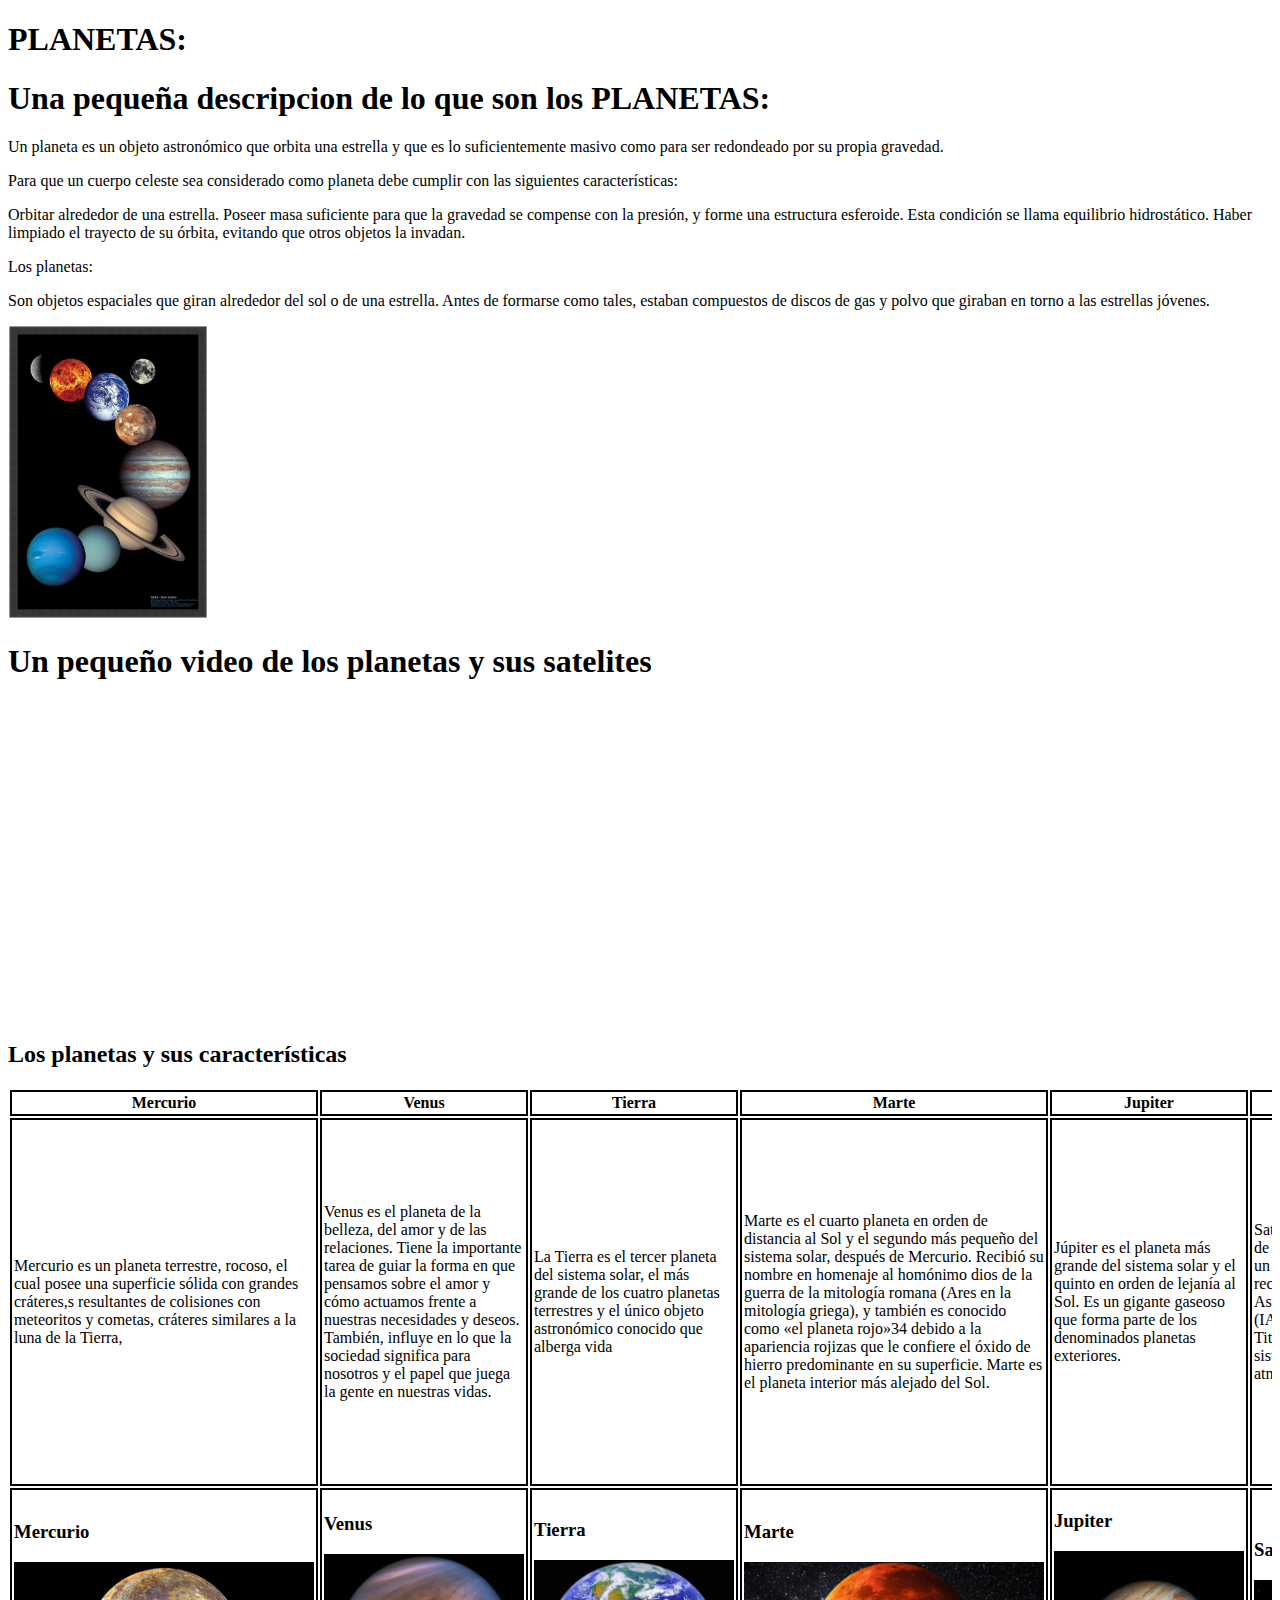
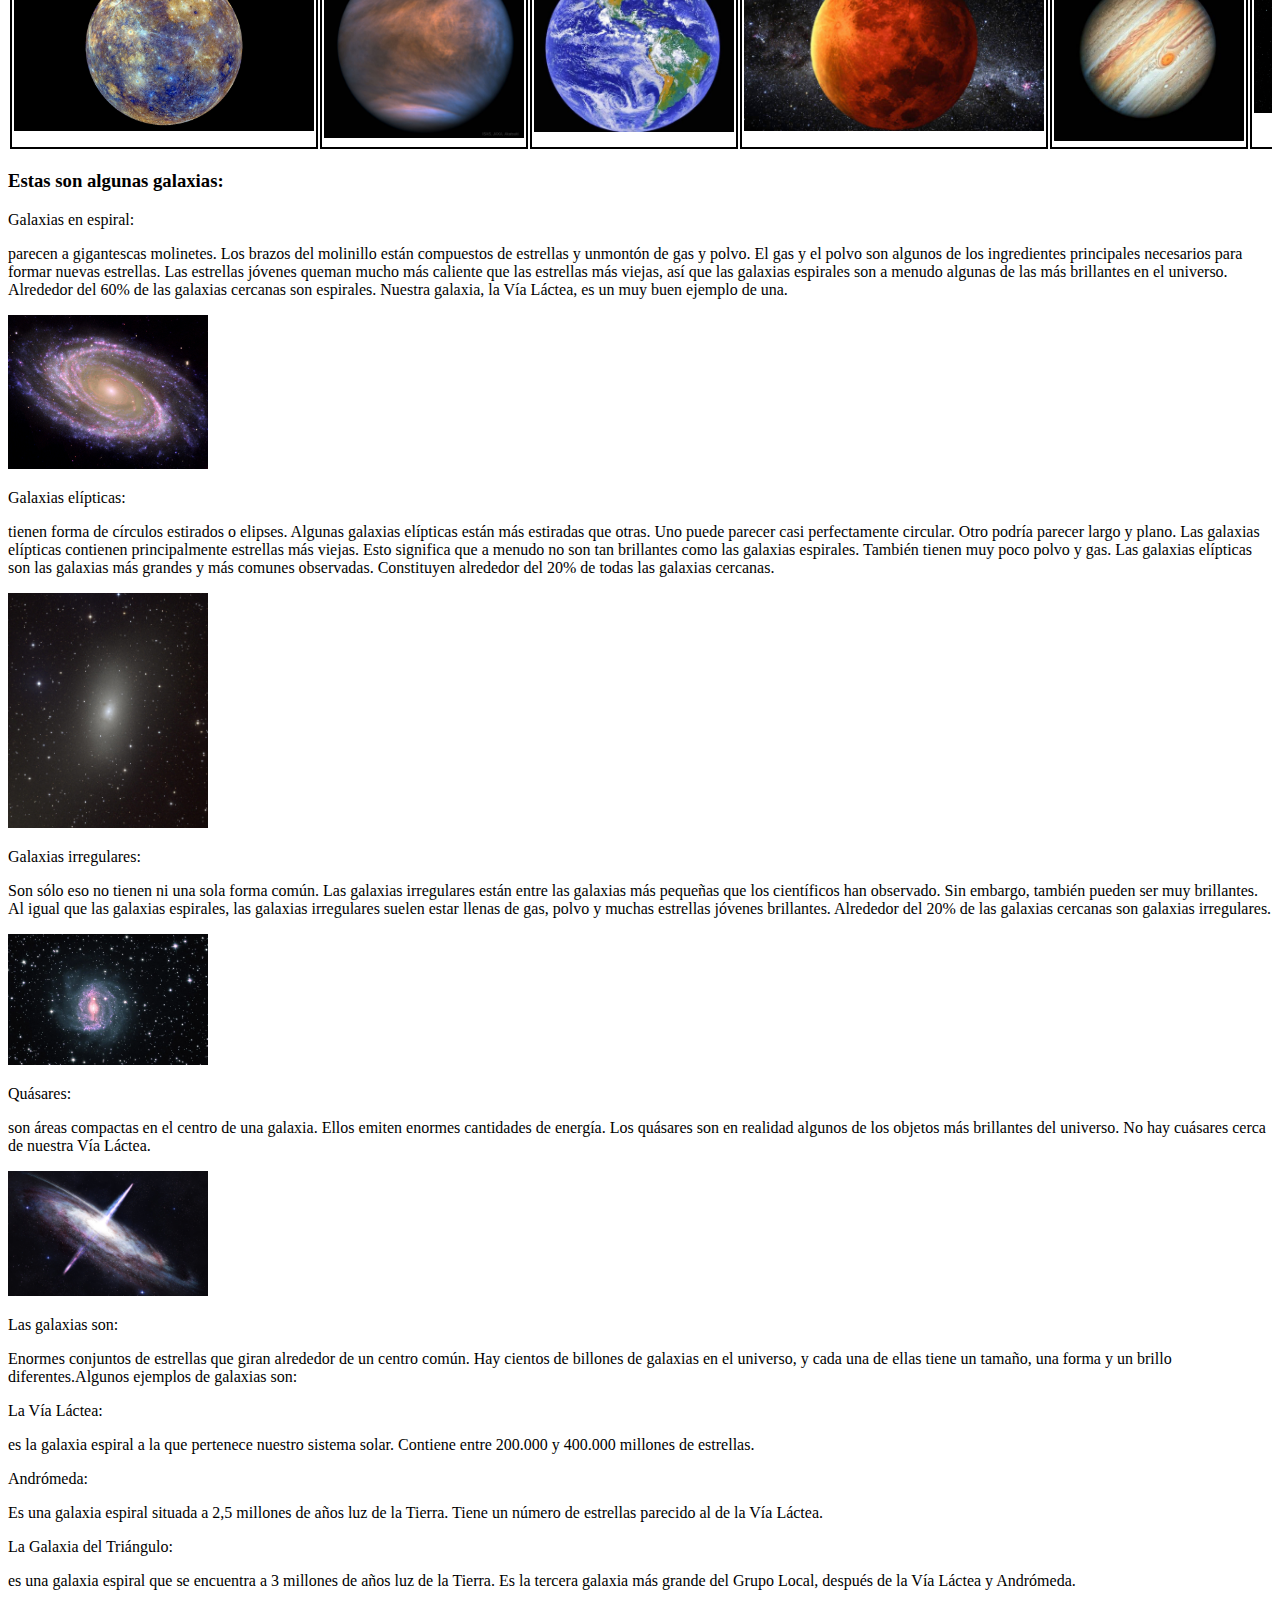
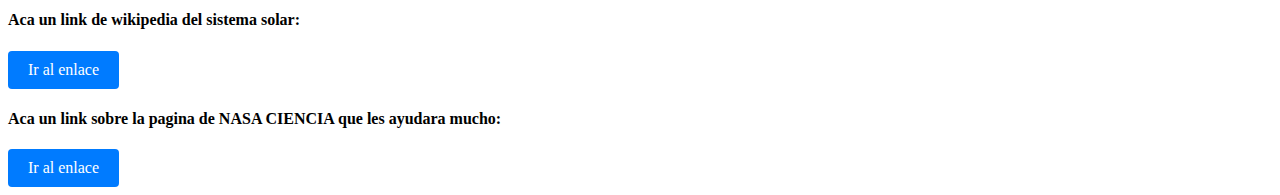
==== html.html @ 28783a7c "first commit" ====
<!DOCTYPE html>
<htm lang="es" />

<head>
    <title>Sistema Solar</title>
    <h1>PLANETAS:</h1>
    <link rel="stylesheet" href="style.css">
    <link rel="stylesheet" type="text/css" href="styles.css">
</head>

<body>
    <h1>Una pequeña descripcion de lo que son los PLANETAS:</h1>
    <p>Un planeta es un objeto astronómico que orbita una estrella y que es lo suficientemente masivo como
        para ser redondeado por su propia gravedad.
        <p>Para que un cuerpo celeste sea considerado como planeta debe cumplir con las siguientes características:</p>
        Orbitar alrededor de una estrella.
        Poseer masa suficiente para que la gravedad se compense con la presión, y forme una estructura esferoide. Esta
        condición se llama
        equilibrio hidrostático.
        Haber limpiado el trayecto de su órbita, evitando que otros objetos la invadan.
        <p>Los planetas:</p>
        Son objetos espaciales que giran alrededor del sol o de una estrella.
        Antes de formarse como tales, estaban compuestos de discos de gas y polvo que
        giraban en torno a las estrellas jóvenes.</p>

    <img src="imag.jpg" class="imagen">
    <h1>Un pequeño video de los planetas y sus satelites</h1>
    <inframe><iframe width="560" height="315" src="https://www.youtube.com/embed/NONm2qL7vO0"
            title="YouTube video player" frameborder="0" allow="accelerometer; autoplay; clipboard-write;
              encrypted-media, gyroscope; picture-in-picture; web-share" allowfullscreen></iframe> </inframe>
    <div class="espacio">
        <table>

            <h2>Los planetas y sus características</h2>
            <tr>
                <th>Mercurio</th>
                <th>Venus</th>
                <th>Tierra</th>
                <th>Marte</th>
                <th>Jupiter</th>
                <th>Saturno</th>
                <th>Urano</th>
                <th>Neptuno</th>
                <th>Sol</th>
            </tr>

            <tr>
                <td>Mercurio es un planeta terrestre, rocoso,
                    el cual posee una superficie sólida con grandes cráteres,s
                    resultantes de colisiones con meteoritos y cometas,
                    cráteres similares a la luna de la Tierra,</td>

                <td>Venus es el planeta de la belleza, del amor y de las relaciones.
                    Tiene la importante tarea de guiar la forma en que pensamos sobre el amor y cómo actuamos
                    frente a nuestras necesidades y deseos.
                    También, influye en lo que la sociedad significa para nosotros y el papel
                    que juega la gente en nuestras vidas.</td>

                <td>La Tierra es el tercer planeta del sistema solar,
                    el más grande de los cuatro planetas terrestres y
                    el único objeto astronómico conocido que alberga vida</td>

                <td>Marte es el cuarto planeta en orden de distancia al Sol y el segundo más pequeño del sistema solar,
                    después de Mercurio. Recibió su nombre en homenaje al homónimo dios de la guerra de la mitología
                    romana
                    (Ares en la mitología griega), y también es conocido como «el planeta rojo»3​4​ debido a la
                    apariencia
                    rojizas
                    que le confiere el óxido de hierro predominante en su superficie. Marte es el planeta interior más
                    alejado del Sol.</td>

                <td>Júpiter es el planeta más grande del sistema solar y el quinto en orden de lejanía al Sol.
                    Es un gigante gaseoso que forma parte de los denominados planetas exteriores.</td>

                <td>Saturno tiene un gran número de satélites, actualmente hay un total de 146 lunas
                    reconocidas por la Unión Astronómica Internacional (IAU),
                    el mayor de los cuales, Titán es el único satélite del sistema solar con una atmósfera importante
                </td>

                <td>Urano es el séptimo planeta del sistema solar, el tercero de mayor tamaño, y el cuarto más masivo.
                </td>

                <td>Neptuno es el octavo planeta en distancia respecto al Sol y el más lejano del sistema solar. Forma
                    parte
                    de los denominados planetas exteriores, y dentro de estos, es uno de los gigantes helados, y es el
                    primero que fue descubierto gracias a predicciones matemáticas</td>

                <td>El Sol es una estrella de tipo-G de la secuencia principal y clase de luminosidad V que se encuentra
                    en el centro del sistema solar y constituye la mayor fuente de radiación electromagnética de este
                    sistema planetario. Es una esfera casi perfecta de plasma, con un movimiento convectivo interno que
                    genera un campo magnético a través de un proceso de dinamo. Cerca de tres cuartas partes de la masa
                    del Sol constan de hidrógeno; el resto es principalmente helio, con cantidades mucho más pequeñas de
                    elementos, incluyendo el oxígeno, carbono, neón y hierro.</td>
            </tr>

            <td>
                <h3>Mercurio</h3> <img src="MERCURIO.jpg" class="mercu">
            </td>

            <td>
                <h3>Venus</h3> <img src="VENUS.jpg" class="venus">
            </td>
            <td>
                <h3>Tierra</h3> <img src="TIERRA.jpg" class="tierra">
            </td>
            <td>
                <h3>Marte</h3> <img src="MARTE.jpg" class="marte">
            </td>
            <td>
                <h3>Jupiter</h3> <img src="JUPITER.jpg" class="jupi">
            </td>
            <td>
                <h3>Saturno</h3> <img src="SATURNO.jpg" class="saturn">
            </td>
            <td>
                <h3>Urano</h3> <img src="URANO.jpg" class="ura">
            </td>
            <td>
                <h1 class="nep">neptuno</h1> <img src="NEPTUNO.jpg" class="neptu">
            </td>
            <td>
                <h3>Sol</h3> <img src="sol.jpg" class="sol">
            </td>
        </table>
    </div>
    <h3 class="galaxias"> Estas son algunas galaxias:</h3>

    <p>Galaxias en espiral:</p> parecen a gigantescas molinetes. Los brazos del molinillo están compuestos de estrellas
    y unmontón de gas y polvo.
    El gas y el polvo son algunos de los ingredientes principales necesarios para formar nuevas estrellas.
    Las estrellas jóvenes queman mucho más caliente que las estrellas más viejas, así que las galaxias
    espirales son a menudo algunas de las más brillantes en el universo.
    Alrededor del 60% de las galaxias cercanas son espirales. Nuestra galaxia, la Vía Láctea, es un muy buen ejemplo
    de una. </p>
    <img src="galaxia-en espiral.jpg" class="espi">

    <p>Galaxias elípticas:</p> tienen forma de círculos estirados o elipses. Algunas galaxias elípticas están más
    estiradas que otras. Uno puede parecer casi perfectamente circular. Otro podría parecer largo y plano. Las galaxias
    elípticas contienen principalmente estrellas más viejas. Esto significa que a menudo no son tan brillantes como
    las galaxias espirales. También tienen muy poco polvo y gas. Las galaxias elípticas son las galaxias más grandes
    y más comunes observadas. Constituyen alrededor del 20% de todas las galaxias cercanas.</p>
    <img src="galaxia-eliptica.jpg" class="elip">

    <p>Galaxias irregulares:</p>Son sólo eso no tienen ni una sola forma común. Las galaxias irregulares están
    entre las galaxias más pequeñas que los científicos han observado. Sin embargo, también pueden ser muy
    brillantes. Al igual que las galaxias espirales, las galaxias irregulares suelen estar llenas de gas, polvo y
    muchas estrellas jóvenes brillantes. Alrededor del 20% de las galaxias cercanas son galaxias irregulares.</p>
    <img src="galaxia-irregular.jpg" class="irre">

    <p>Quásares:</p> son áreas compactas en el centro de una galaxia. Ellos emiten enormes cantidades de energía. Los
    quásares son en realidad algunos de los objetos más brillantes del universo. No hay cuásares cerca de nuestra
    Vía Láctea.</p>
    <img src="quasuart.jpg" class="quas">


    <p>Las galaxias son:</p> Enormes conjuntos de estrellas que giran alrededor de un centro común. Hay cientos de
    billones
    de galaxias en el universo, y cada una de ellas tiene un tamaño, una forma y un brillo diferentes.Algunos
    ejemplos de galaxias son:

    <p>La Vía Láctea:</p> es la galaxia espiral a la que pertenece nuestro sistema solar. Contiene entre 200.000 y
    400.000 millones de estrellas.
    <p>Andrómeda:</p> Es una galaxia espiral situada a 2,5 millones de años luz de la Tierra. Tiene un número de
    estrellas parecido al de la Vía Láctea.

    <p>La Galaxia del Triángulo:</p> es una galaxia espiral que se encuentra a 3 millones de años luz de la Tierra.
    Es la tercera galaxia más grande del Grupo Local, después de la Vía Láctea y Andrómeda.

    <h4>Aca un link de wikipedia del sistema solar:</h4>
    <a href="https://es.wikipedia.org/wiki/Sistema_solar" target="_blank" class="boton">Ir al enlace</a>

    <h4>Aca un link sobre la pagina de NASA CIENCIA que les ayudara mucho:</h4>
    <a href="https://spaceplace.nasa.gov/sp/" target="_blank" class="boton">Ir al enlace</a>

</body>

</html>
---- style.css ----
.imagen{
    width: 200px;
}
body{
    background-color:white;
}
.venus{
    width: 200px;
}
.mercu{
    width: 300px;
}
.tierra{
    width: 200px;
}
.marte{
    width: 300px;
}
.jupi{
    width: 190px;
}
.saturn{
    width: 200px;
}
.ura{
    width: 200px;
}
.neptu{
    width: 200px;
}
.nep{
    font-size: 15px;
}
  th, td {
    border: 2px solid black;
    padding: 2px;
  }
  .espacio{
      width: 100%;
      overflow: auto;
  }
  .espi{
      width: 200px;
  }
  .elip{
      width: 200px;
  }
  .irre{
      width: 200px;
  }
  .quas{
      width: 200px;
  }
  .sol{
      width: 200px;
  }
  .boton {
    display: inline-block;
    padding: 10px 20px;
    background-color: #007bff;
    color: white;
    text-decoration: none;
    border-radius: 4px;
  }

  .boton:hover {
    background-color:black;
  }
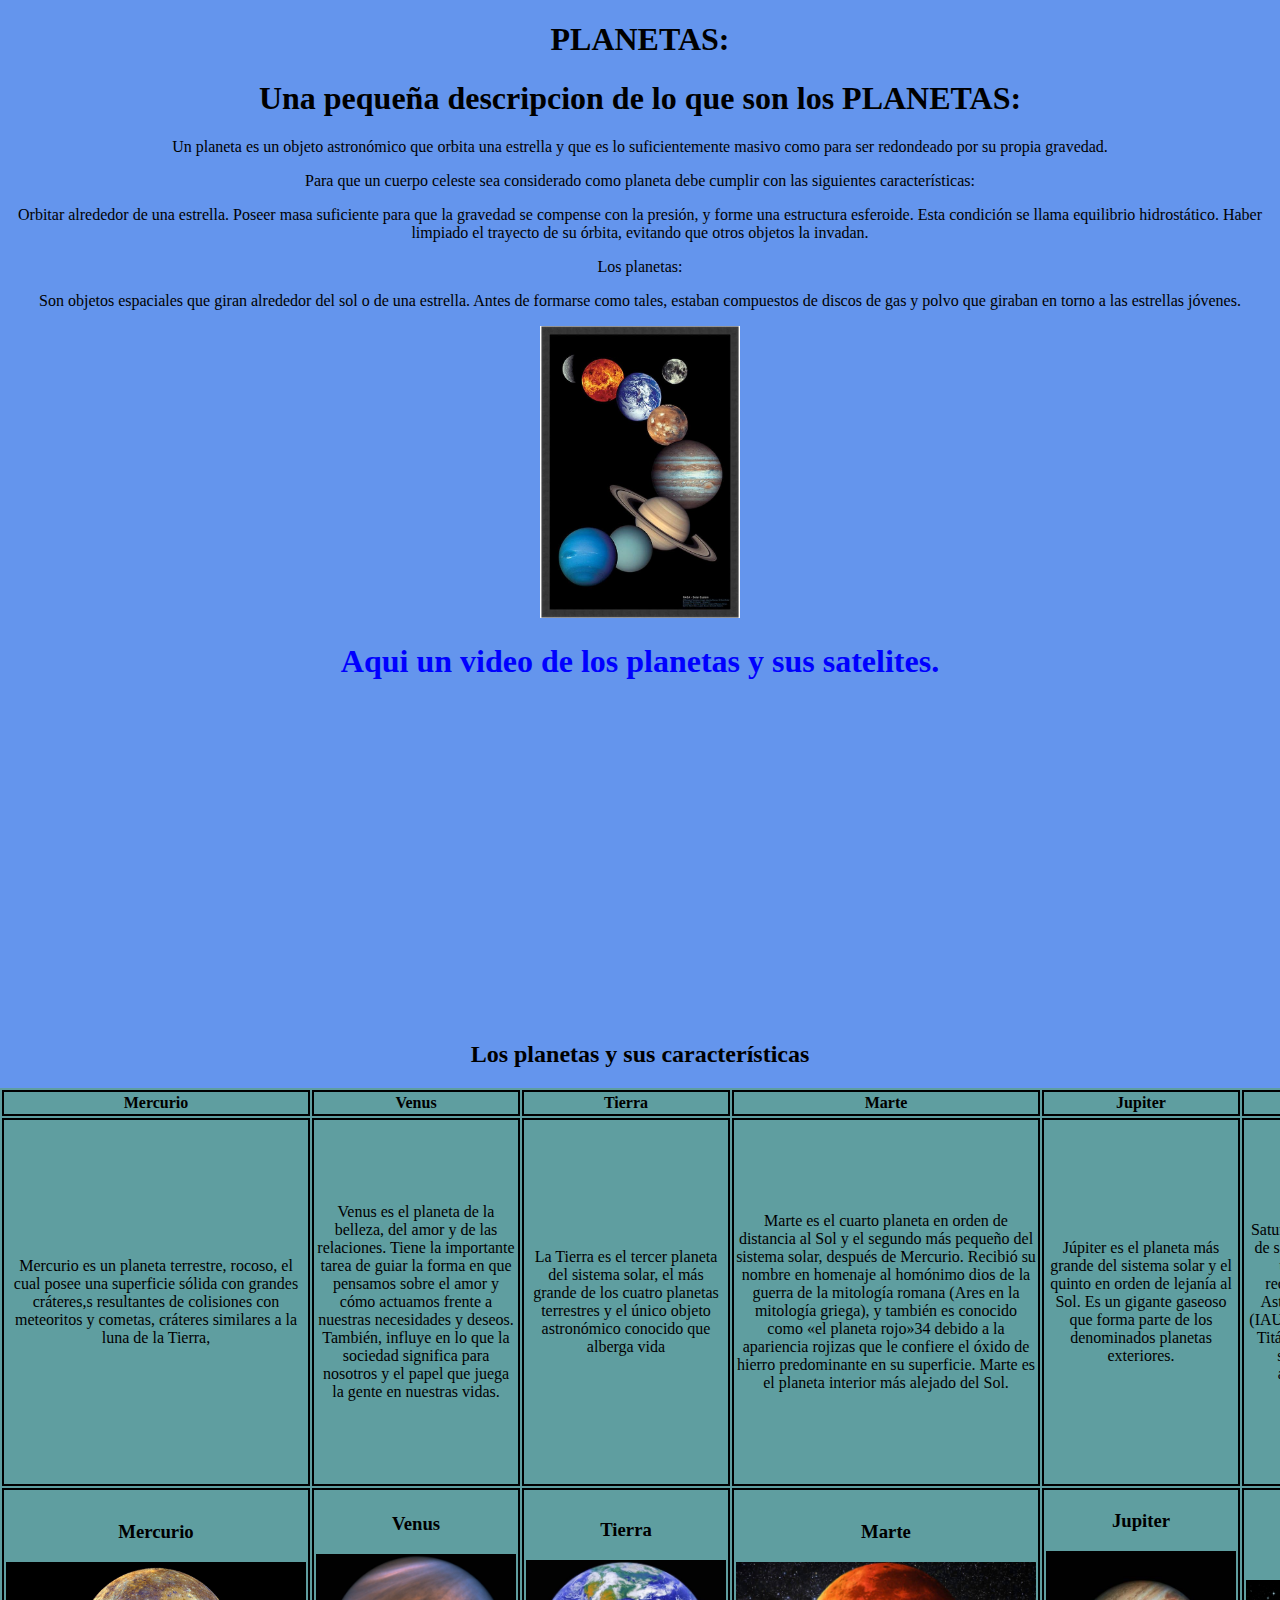
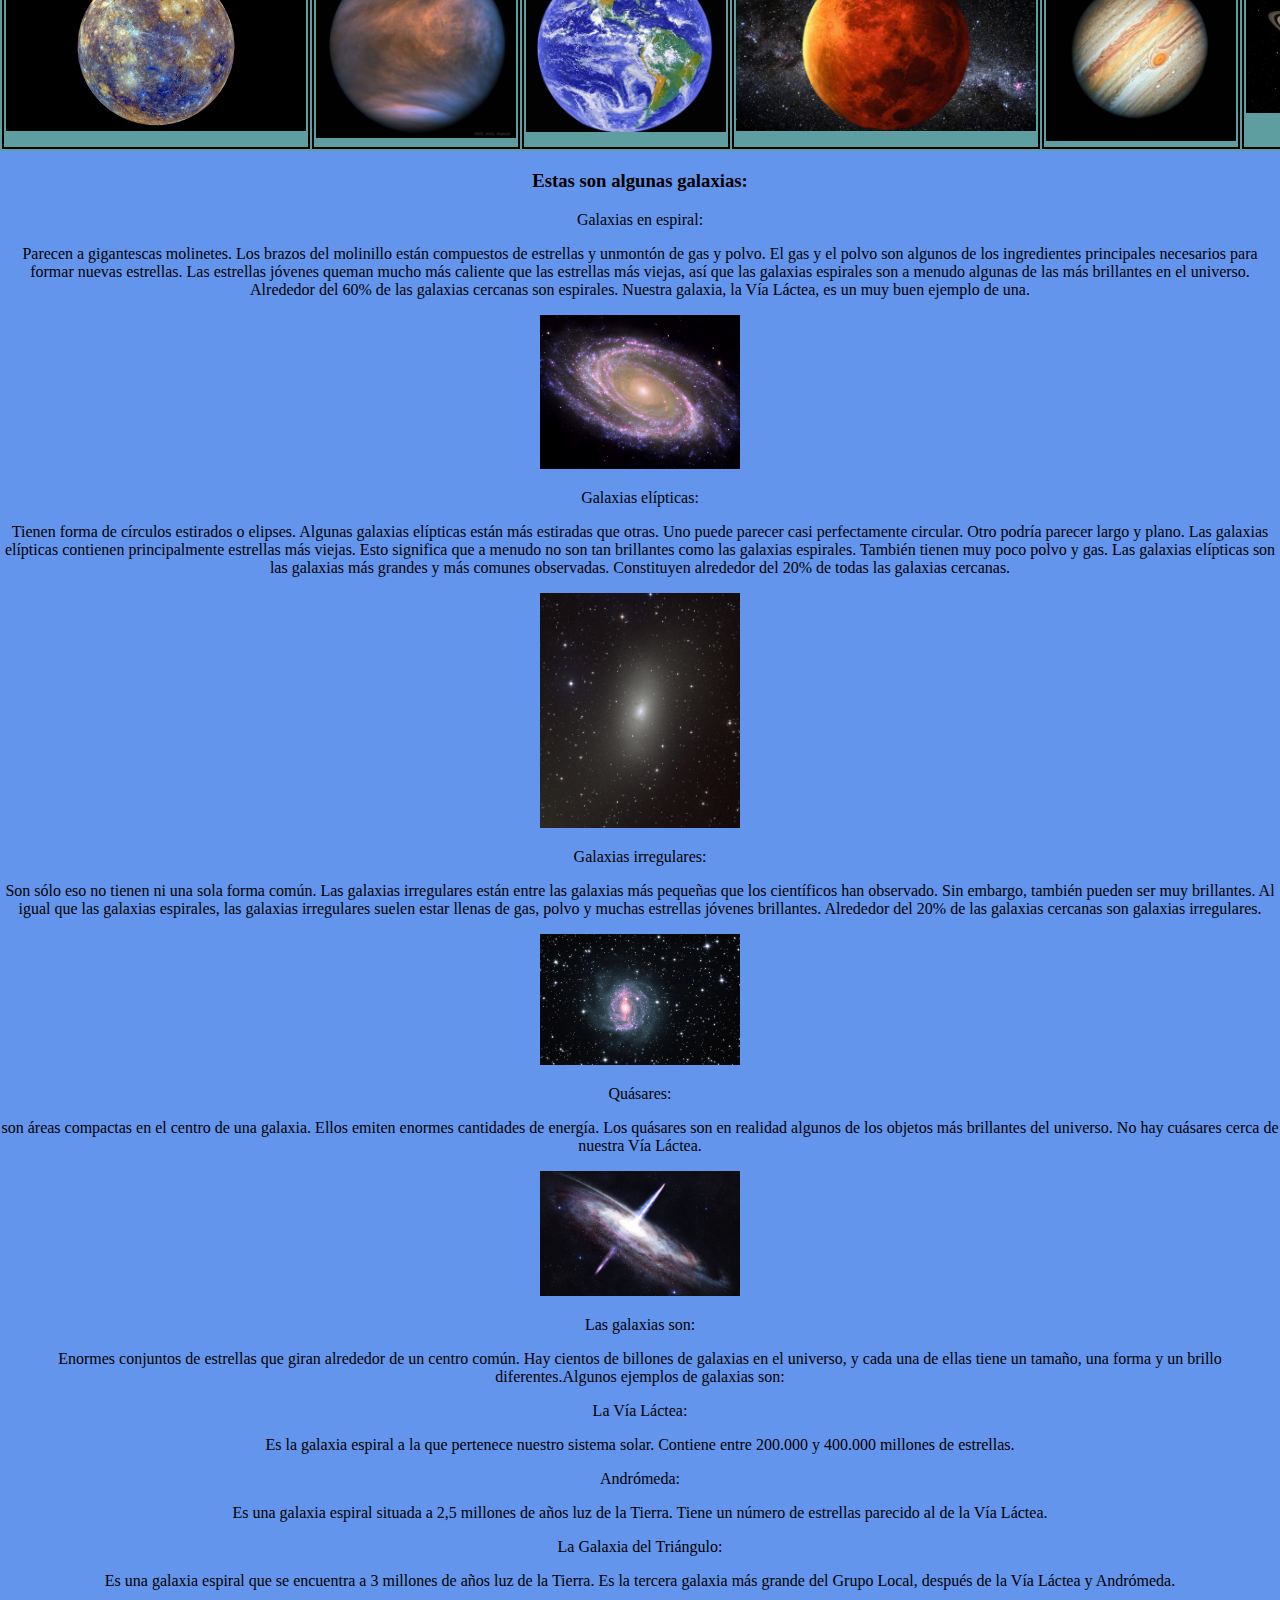
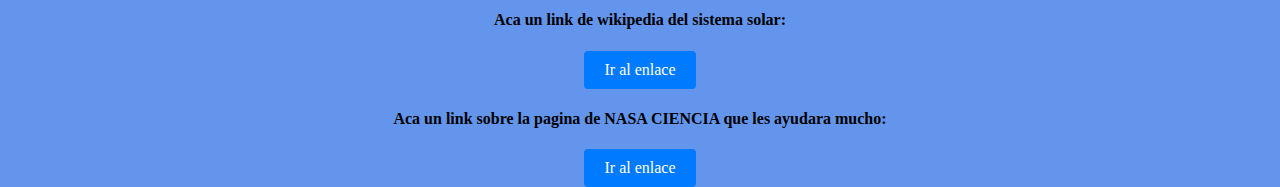
==== commit d17becf7: "initial commit" ====
--- a/html.html
+++ b/html.html
@@ -3,7 +3,7 @@
 
 <head>
     <title>Sistema Solar</title>
-    <h1>PLANETAS:</h1>
+    <h1 class="pla">PLANETAS:</h1>
     <link rel="stylesheet" href="style.css">
     <link rel="stylesheet" type="text/css" href="styles.css">
 </head>
@@ -24,12 +24,14 @@
         giraban en torno a las estrellas jóvenes.</p>
 
     <img src="imag.jpg" class="imagen">
-    <h1>Un pequeño video de los planetas y sus satelites</h1>
+    <h1 class="sa"> Aqui un video de los planetas y sus satelites.</h1>
+
     <inframe><iframe width="560" height="315" src="https://www.youtube.com/embed/NONm2qL7vO0"
             title="YouTube video player" frameborder="0" allow="accelerometer; autoplay; clipboard-write;
               encrypted-media, gyroscope; picture-in-picture; web-share" allowfullscreen></iframe> </inframe>
     <div class="espacio">
-        <table>
+
+        <table class="colored-table">
 
             <h2>Los planetas y sus características</h2>
             <tr>
@@ -125,7 +127,7 @@
     </div>
     <h3 class="galaxias"> Estas son algunas galaxias:</h3>
 
-    <p>Galaxias en espiral:</p> parecen a gigantescas molinetes. Los brazos del molinillo están compuestos de estrellas
+    <p>Galaxias en espiral:</p> Parecen a gigantescas molinetes. Los brazos del molinillo están compuestos de estrellas
     y unmontón de gas y polvo.
     El gas y el polvo son algunos de los ingredientes principales necesarios para formar nuevas estrellas.
     Las estrellas jóvenes queman mucho más caliente que las estrellas más viejas, así que las galaxias
@@ -134,7 +136,7 @@
     de una. </p>
     <img src="galaxia-en espiral.jpg" class="espi">
 
-    <p>Galaxias elípticas:</p> tienen forma de círculos estirados o elipses. Algunas galaxias elípticas están más
+    <p>Galaxias elípticas:</p> Tienen forma de círculos estirados o elipses. Algunas galaxias elípticas están más
     estiradas que otras. Uno puede parecer casi perfectamente circular. Otro podría parecer largo y plano. Las galaxias
     elípticas contienen principalmente estrellas más viejas. Esto significa que a menudo no son tan brillantes como
     las galaxias espirales. También tienen muy poco polvo y gas. Las galaxias elípticas son las galaxias más grandes
@@ -158,12 +160,12 @@
     de galaxias en el universo, y cada una de ellas tiene un tamaño, una forma y un brillo diferentes.Algunos
     ejemplos de galaxias son:
 
-    <p>La Vía Láctea:</p> es la galaxia espiral a la que pertenece nuestro sistema solar. Contiene entre 200.000 y
+    <p>La Vía Láctea:</p> Es la galaxia espiral a la que pertenece nuestro sistema solar. Contiene entre 200.000 y
     400.000 millones de estrellas.
     <p>Andrómeda:</p> Es una galaxia espiral situada a 2,5 millones de años luz de la Tierra. Tiene un número de
     estrellas parecido al de la Vía Láctea.
 
-    <p>La Galaxia del Triángulo:</p> es una galaxia espiral que se encuentra a 3 millones de años luz de la Tierra.
+    <p>La Galaxia del Triángulo:</p> Es una galaxia espiral que se encuentra a 3 millones de años luz de la Tierra.
     Es la tercera galaxia más grande del Grupo Local, después de la Vía Láctea y Andrómeda.
 
     <h4>Aca un link de wikipedia del sistema solar:</h4>
--- a/style.css
+++ b/style.css
@@ -2,7 +2,7 @@
     width: 200px;
 }
 body{
-    background-color:white;
+    background-color:cornflowerblue;
 }
 .venus{
     width: 200px;
@@ -31,39 +31,61 @@
 .nep{
     font-size: 15px;
 }
-  th, td {
+th, td {
     border: 2px solid black;
     padding: 2px;
-  }
-  .espacio{
-      width: 100%;
-      overflow: auto;
-  }
-  .espi{
-      width: 200px;
-  }
-  .elip{
-      width: 200px;
-  }
-  .irre{
-      width: 200px;
-  }
-  .quas{
-      width: 200px;
-  }
-  .sol{
-      width: 200px;
-  }
-  .boton {
+}
+.espacio{
+    width: 100%;
+    overflow: auto;
+}
+.espi{
+    width: 200px;
+}
+.elip{
+    width: 200px;
+}
+.irre{
+    width: 200px;
+}
+.quas{
+    width: 200px;
+}
+.sol{
+    width: 200px;
+}
+.boton {
     display: inline-block;
     padding: 10px 20px;
     background-color: #007bff;
     color: white;
     text-decoration: none;
     border-radius: 4px;
-  }
+}
 
-  .boton:hover {
+.boton:hover {
     background-color:black;
-  }
+}
+.colored-table {
+    background-color:cadetblue;
+}
+
+.colored-table td {
+    background-color:cadetblue;
+}
+.sa{
+    color:blue;
+}
+.pla{
+    color:black;
+}
+body {
+    text-align: center;
+    height: 100vh;
+    margin: 0;
+}
+img {
+    display: inline-block;
+}
+
  